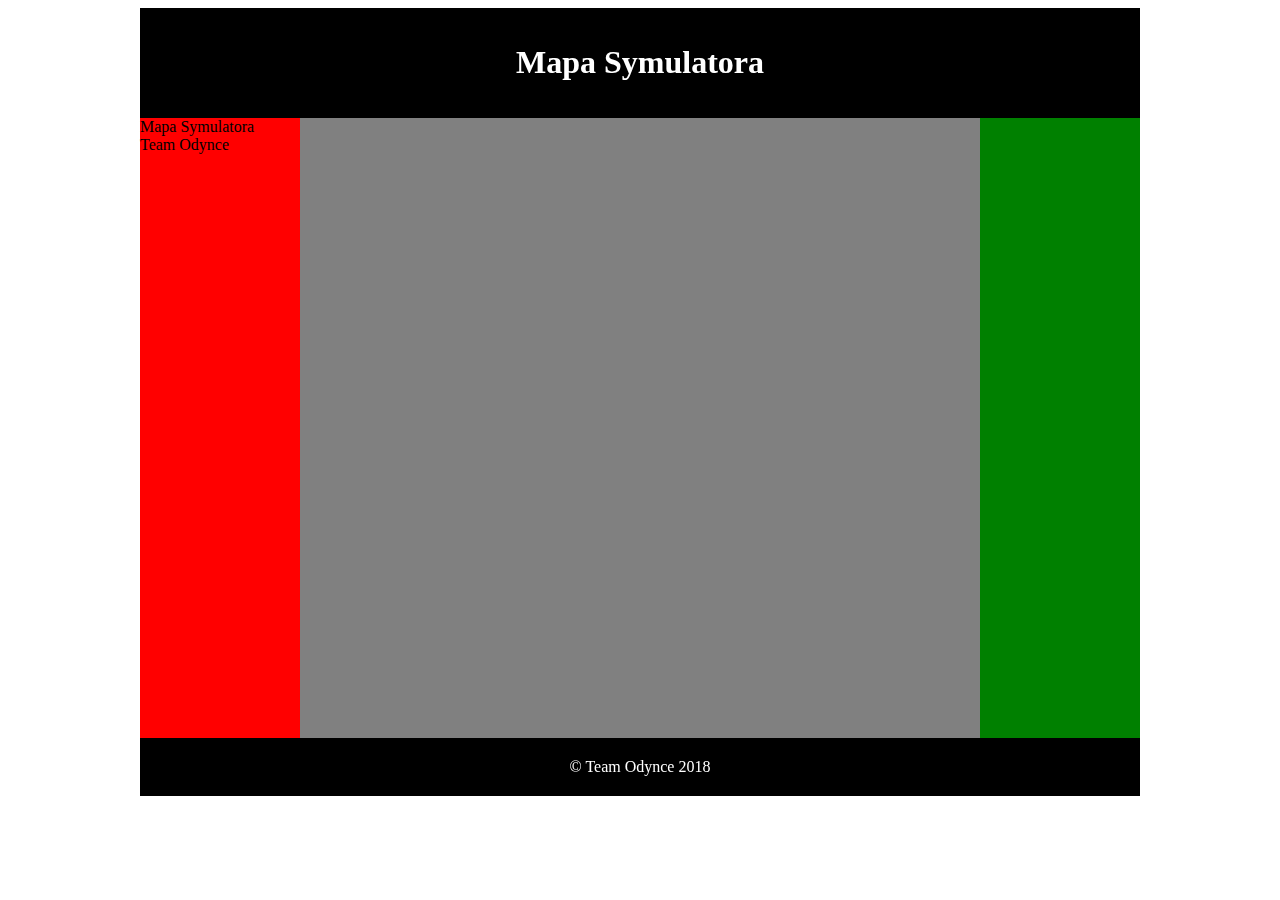
==== index.html @ 87861eb8 "lol" ====
<!DOCTYPE HTML>
<html lang=pl>
<head>
<meta charset="utf-8"/>
<title> Mapa Symulatora </title>
<link rel="stylesheet" href="style.css" type"text/css"/>

</head>
<body>

<div id="container">
 <div id="logo">
<h1>Mapa Symulatora</h1>
	</div>
	
	<div id="nav">
	Mapa Symulatora <br />
	Team Odynce <br />
	</div>
	
	<div id="content">
<iframe src="https://snazzymaps.com/embed/89602" width="680px" height="610px" style="border:none;"></iframe>
	</div>
	
	<div id="ad">
	<script type="text/javascript">
    google_ad_client = "ca-pub-5403651146683593";
    google_ad_slot = "8718146161";
    google_ad_width = 160;
    google_ad_height = 600;
</script>
<!-- Mapa Symulatora Reklama 1 -->
<script type="text/javascript"
src="//pagead2.googlesyndication.com/pagead/show_ads.js">
</script>
	</div>
	
	<div id="footer">
	&copy; Team Odynce 2018
	</div>
	

</div>



</body>


</html>
---- style.css ----
#container
{
	width:1000px;
	margin-left:auto;
	margin-right:auto;
}

#logo
{
background-color:black;
color:white;
text-align:center;
padding: 15px;
}

#nav
{
float: left;
width: 160px;
min-height: 620px;

background-color: red;
}

#content
{
float: left;
width: 680px;
min-height: 620px;
background-color:gray;

}

#ad
{
float: left;
width: 160px;
min-height: 620px;
background-color:green;
}
#footer
{
clear: both;
background-color:black;
color:white;
padding: 20px;
text-align:center;
}
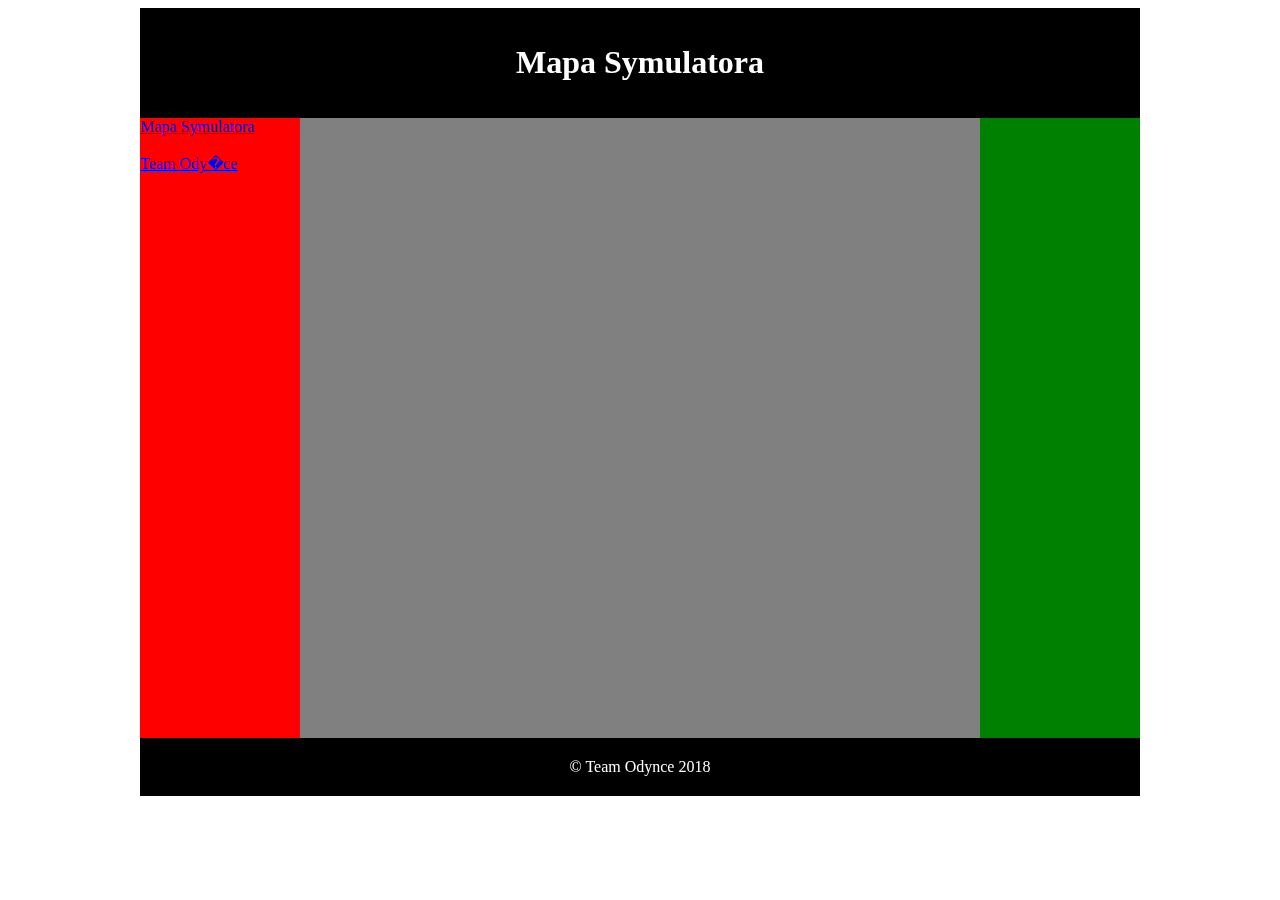
==== commit e1590c51: "podstrona" ====
--- a/index.html
+++ b/index.html
@@ -14,8 +14,8 @@
 	</div>
 	
 	<div id="nav">
-	Mapa Symulatora <br />
-	Team Odynce <br />
+	<a href="C:\Users\Admin\Documents\GitHub\GalAnonim35.github.io\index.html">Mapa Symulatora</a><br /><br />
+	<a href="C:\Users\Admin\Documents\GitHub\GalAnonim35.github.io\TeamOdynce.html">Team Ody�ce</a><br />
 	</div>
 	
 	<div id="content">
@@ -23,13 +23,15 @@
 	</div>
 	
 	<div id="ad">
-	<script type="text/javascript">
-    google_ad_client = "ca-pub-5403651146683593";
-    google_ad_slot = "8718146161";
-    google_ad_width = 160;
-    google_ad_height = 600;
+<script async src="//pagead2.googlesyndication.com/pagead/js/adsbygoogle.js"></script>
+<!-- Mapa Symulatora Reklama 1 -->
+<ins class="adsbygoogle"
+     style="display:inline-block;width:160px;height:600px"
+     data-ad-client="ca-pub-5403651146683593"
+     data-ad-slot="8718146161"></ins>
+<script>
+(adsbygoogle = window.adsbygoogle || []).push({});
 </script>
-<!-- Mapa Symulatora Reklama 1 -->
 <script type="text/javascript"
 src="//pagead2.googlesyndication.com/pagead/show_ads.js">
 </script>
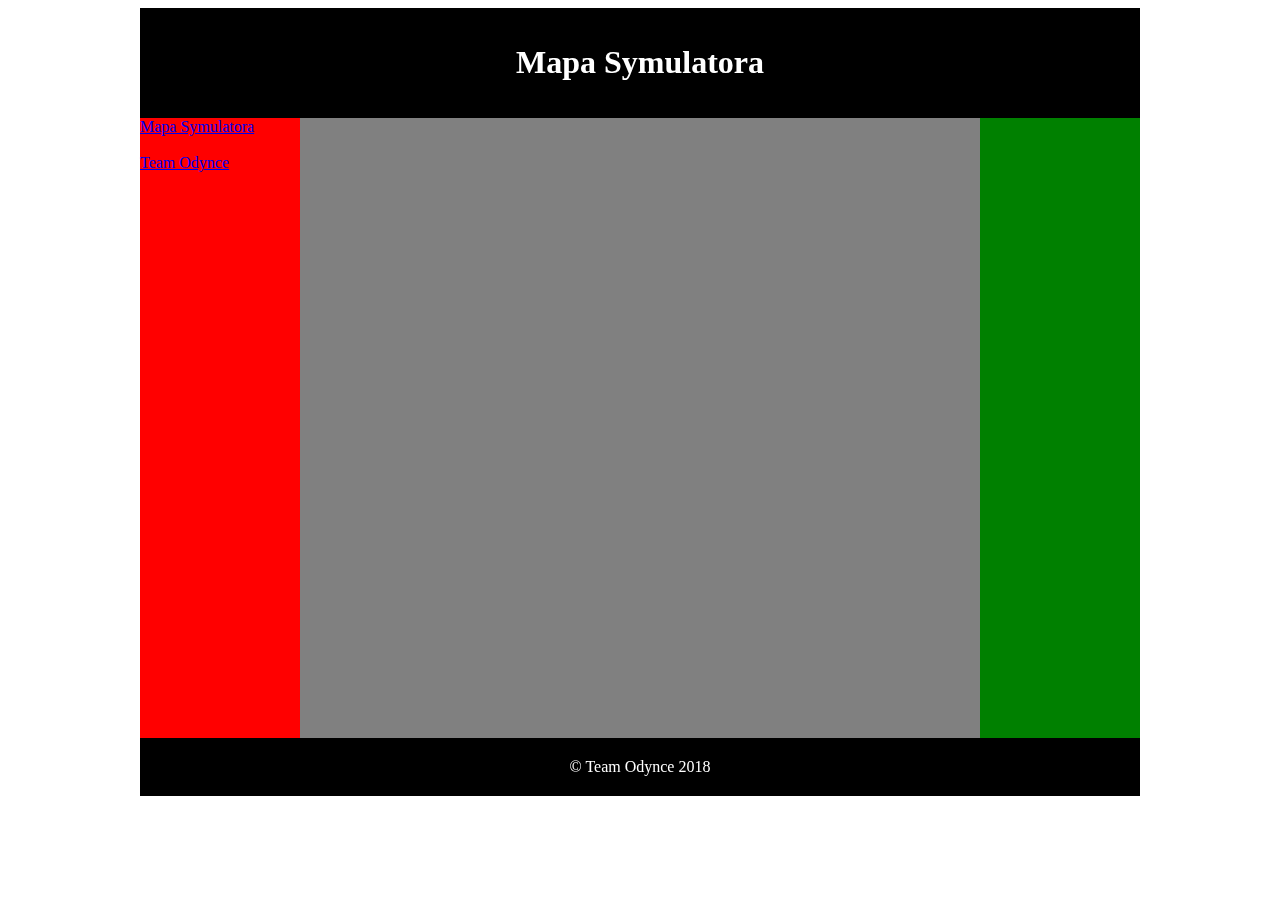
==== commit 8d6be75f: "podstrona" ====
--- a/index.html
+++ b/index.html
@@ -15,7 +15,7 @@
 	
 	<div id="nav">
 	<a href="C:\Users\Admin\Documents\GitHub\GalAnonim35.github.io\index.html">Mapa Symulatora</a><br /><br />
-	<a href="C:\Users\Admin\Documents\GitHub\GalAnonim35.github.io\TeamOdynce.html">Team Ody�ce</a><br />
+	<a href="C:\Users\Admin\Documents\GitHub\GalAnonim35.github.io\TeamOdynce.html">Team Odynce</a><br />
 	</div>
 	
 	<div id="content">
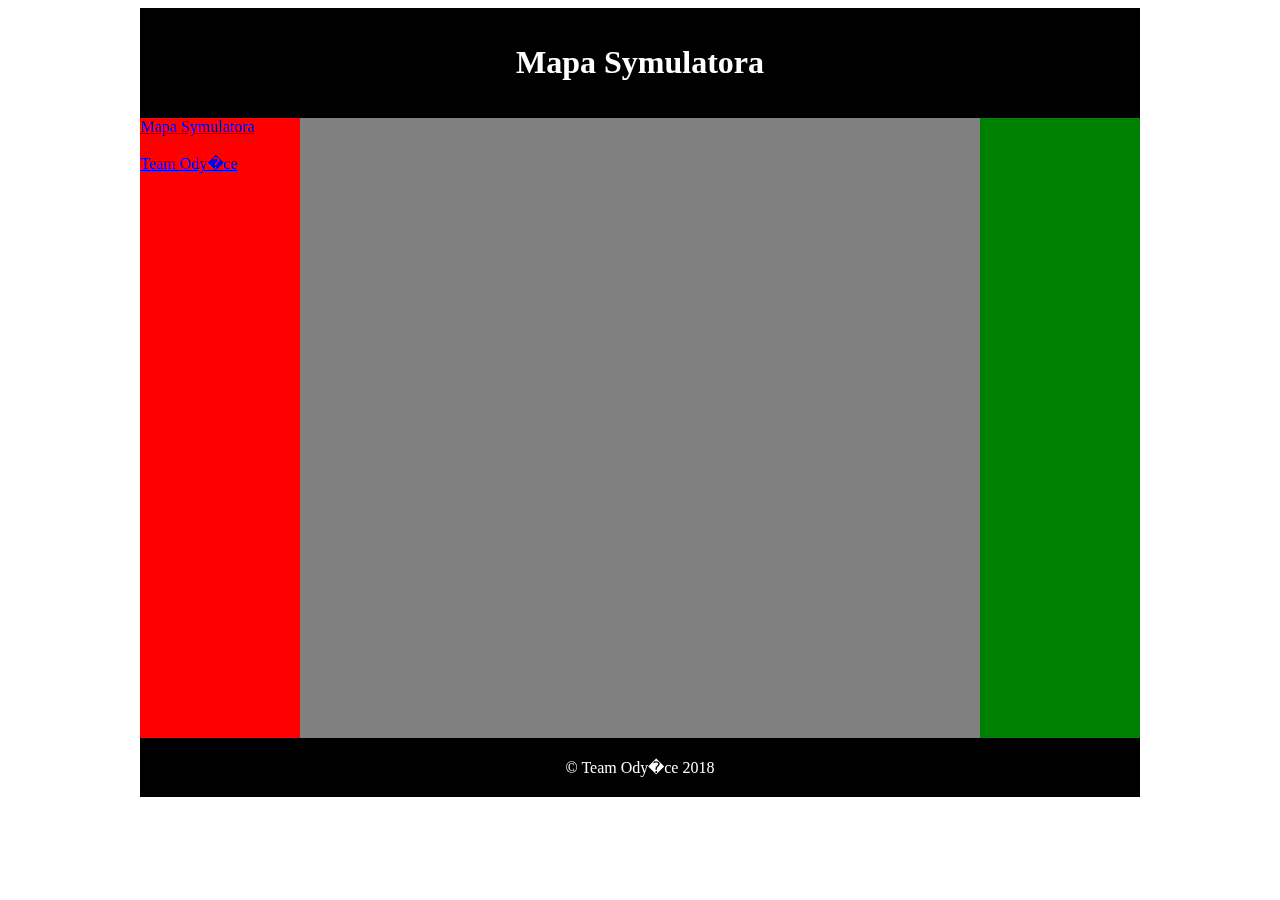
==== commit 07751615: "Polskie znaki" ====
--- a/index.html
+++ b/index.html
@@ -4,7 +4,7 @@
 <meta charset="utf-8"/>
 <title> Mapa Symulatora </title>
 <link rel="stylesheet" href="style.css" type"text/css"/>
-
+<meta charset="utf-8">
 </head>
 <body>
 
@@ -15,7 +15,7 @@
 	
 	<div id="nav">
 	<a href="C:\Users\Admin\Documents\GitHub\GalAnonim35.github.io\index.html">Mapa Symulatora</a><br /><br />
-	<a href="C:\Users\Admin\Documents\GitHub\GalAnonim35.github.io\TeamOdynce.html">Team Odynce</a><br />
+	<a href="C:\Users\Admin\Documents\GitHub\GalAnonim35.github.io\TeamOdynce.html">Team Ody�ce</a><br />
 	</div>
 	
 	<div id="content">
@@ -38,7 +38,7 @@
 	</div>
 	
 	<div id="footer">
-	&copy; Team Odynce 2018
+	&copy; Team Ody�ce 2018
 	</div>
 	
 
